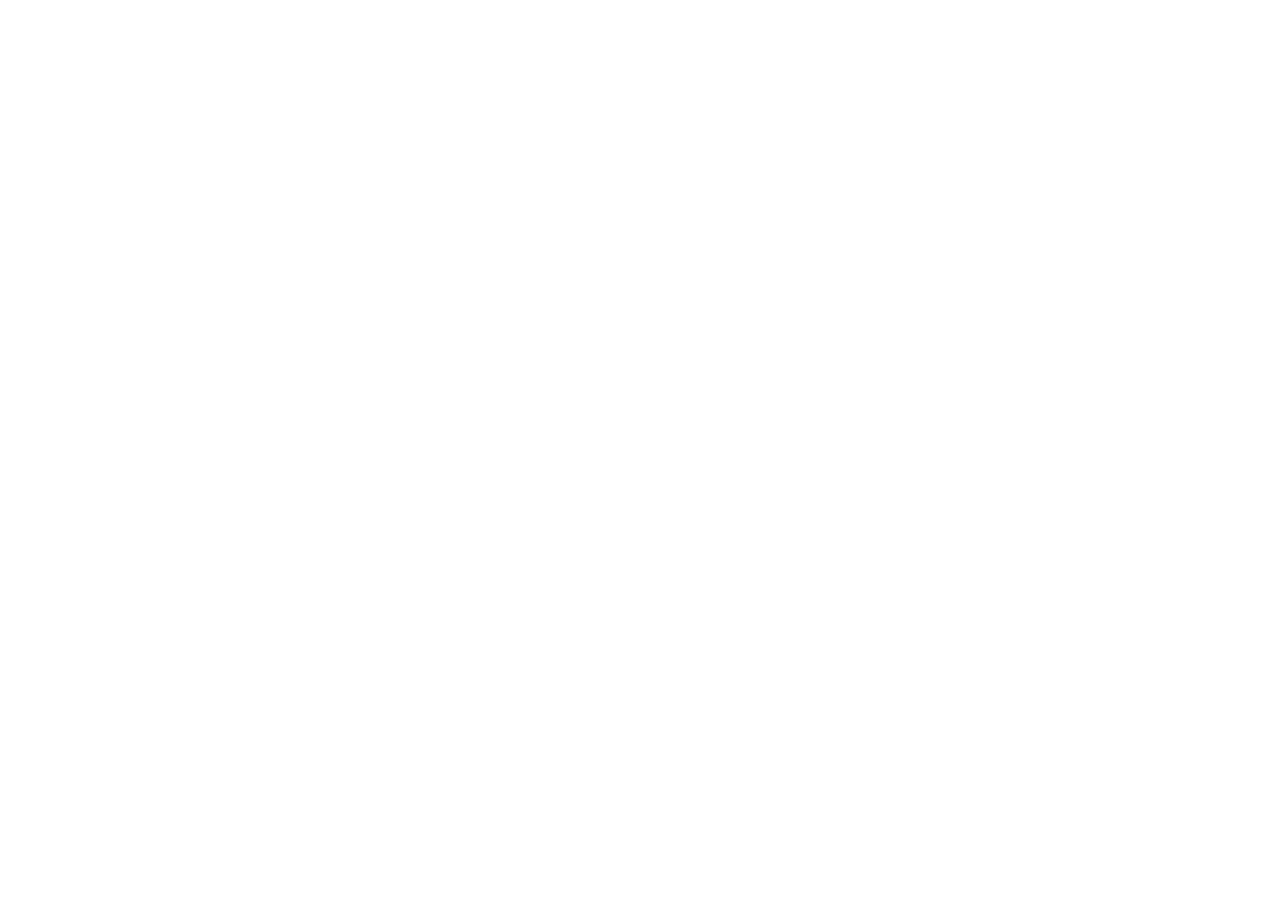
==== index.html @ 93f723a4 "scaffolding files and dir" ====
<!DOCTYPE html>
<html lang="en">
<head>
    <meta charset="UTF-8">
    <meta name="viewport" content="width=device-width, initial-scale=1.0">
    <meta name="author" content="Michele Ebau">
  <link rel="preconnect" href="https://fonts.googleapis.com">
<link rel="preconnect" href="https://fonts.gstatic.com" crossorigin>
<link href="https://fonts.googleapis.com/css2?family=Roboto:ital,wght@0,100;0,300;0,400;0,500;0,700;0,900;1,100;1,300;1,400;1,500;1,700;1,900&display=swap" rel="stylesheet">
  <link rel="stylesheet" href="https://cdnjs.cloudflare.com/ajax/libs/font-awesome/6.4.2/css/all.min.css"
    integrity="sha512-z3gLpd7yknf1YoNbCzqRKc4qyor8gaKU1qmn+CShxbuBusANI9QpRohGBreCFkKxLhei6S9CQXFEbbKuqLg0DA=="
    crossorigin="anonymous" referrerpolicy="no-referrer">
  <link href="https://cdn.jsdelivr.net/npm/bootstrap@5.3.2/dist/css/bootstrap.min.css" rel="stylesheet"
    integrity="sha384-T3c6CoIi6uLrA9TneNEoa7RxnatzjcDSCmG1MXxSR1GAsXEV/Dwwykc2MPK8M2HN" crossorigin="anonymous">
  <link rel="stylesheet" href="css/style.css">
    <title>Document</title>
</head>
<body>
  <script src="js/utility.js"></script>
    <script src="js/script.js"></script>
</body>
</html>
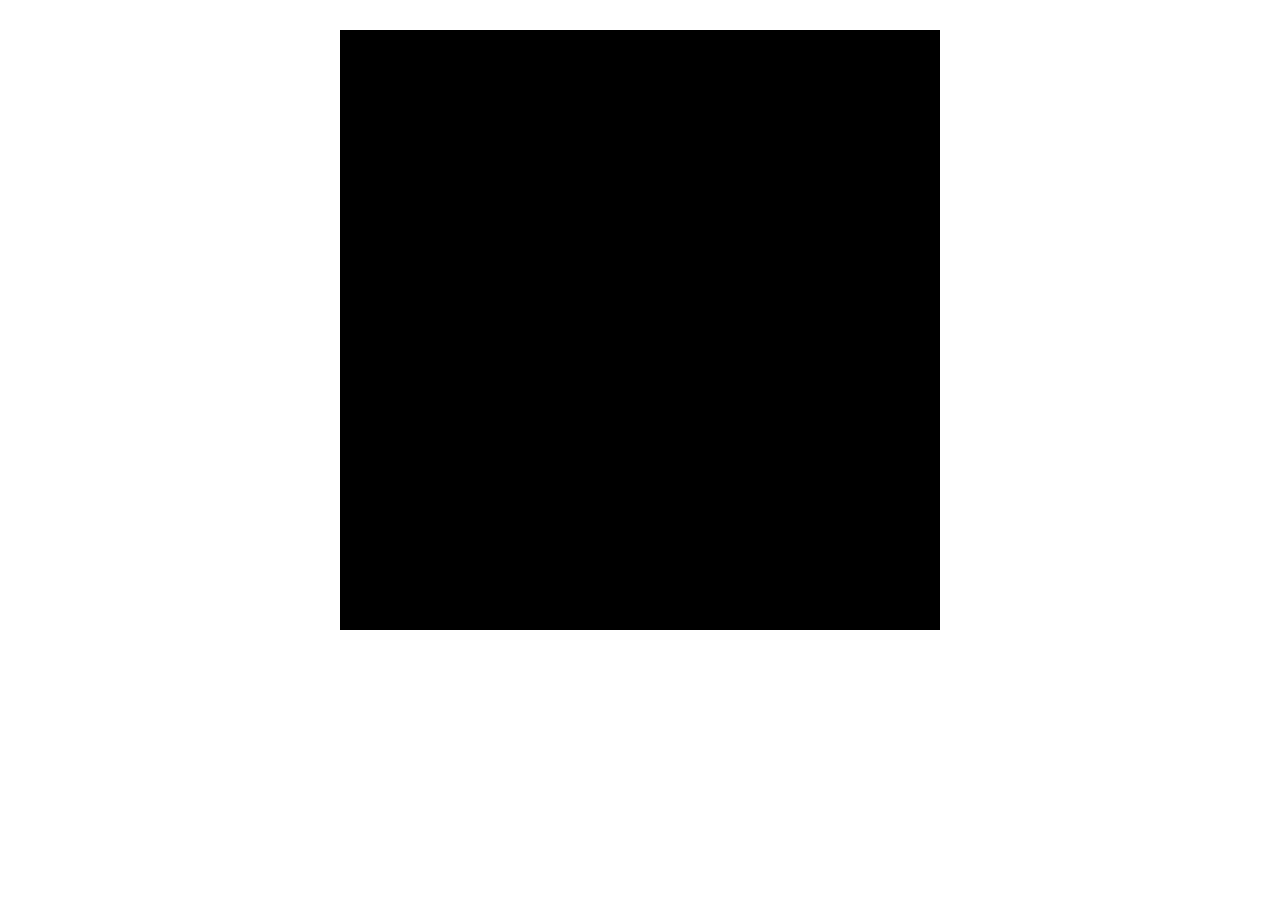
==== commit 272bdb10: "add class in css, div #playgorund  style" ====
--- a/index.html
+++ b/index.html
@@ -1,22 +1,30 @@
 <!DOCTYPE html>
 <html lang="en">
+
 <head>
-    <meta charset="UTF-8">
-    <meta name="viewport" content="width=device-width, initial-scale=1.0">
-    <meta name="author" content="Michele Ebau">
+  <meta charset="UTF-8">
+  <meta name="viewport" content="width=device-width, initial-scale=1.0">
+  <meta name="author" content="Michele Ebau">
   <link rel="preconnect" href="https://fonts.googleapis.com">
-<link rel="preconnect" href="https://fonts.gstatic.com" crossorigin>
-<link href="https://fonts.googleapis.com/css2?family=Roboto:ital,wght@0,100;0,300;0,400;0,500;0,700;0,900;1,100;1,300;1,400;1,500;1,700;1,900&display=swap" rel="stylesheet">
+  <link rel="preconnect" href="https://fonts.gstatic.com" crossorigin>
+  <link
+    href="https://fonts.googleapis.com/css2?family=Roboto:ital,wght@0,100;0,300;0,400;0,500;0,700;0,900;1,100;1,300;1,400;1,500;1,700;1,900&display=swap"
+    rel="stylesheet">
   <link rel="stylesheet" href="https://cdnjs.cloudflare.com/ajax/libs/font-awesome/6.4.2/css/all.min.css"
     integrity="sha512-z3gLpd7yknf1YoNbCzqRKc4qyor8gaKU1qmn+CShxbuBusANI9QpRohGBreCFkKxLhei6S9CQXFEbbKuqLg0DA=="
     crossorigin="anonymous" referrerpolicy="no-referrer">
   <link href="https://cdn.jsdelivr.net/npm/bootstrap@5.3.2/dist/css/bootstrap.min.css" rel="stylesheet"
     integrity="sha384-T3c6CoIi6uLrA9TneNEoa7RxnatzjcDSCmG1MXxSR1GAsXEV/Dwwykc2MPK8M2HN" crossorigin="anonymous">
   <link rel="stylesheet" href="css/style.css">
-    <title>Document</title>
+  <title>Campo-Minato</title>
 </head>
+
 <body>
+  <div class="" id="playground">
+   
+  </div>
   <script src="js/utility.js"></script>
-    <script src="js/script.js"></script>
+  <script src="js/script.js"></script>
 </body>
+
 </html>--- a/css/style.css
+++ b/css/style.css
@@ -0,0 +1,19 @@
+#playground{
+    width: 600px;
+    height: 600px;
+    background-color: black;
+    color: white;
+    margin: 30px auto;
+    display: flex;
+    flex-wrap: wrap;
+}
+.box{
+    width:calc(100% / 10);
+    height: calc(100% / 10);
+    border: 2px solid white;
+    cursor: crosshair;
+}
+.active{
+    background-color: aqua;
+
+}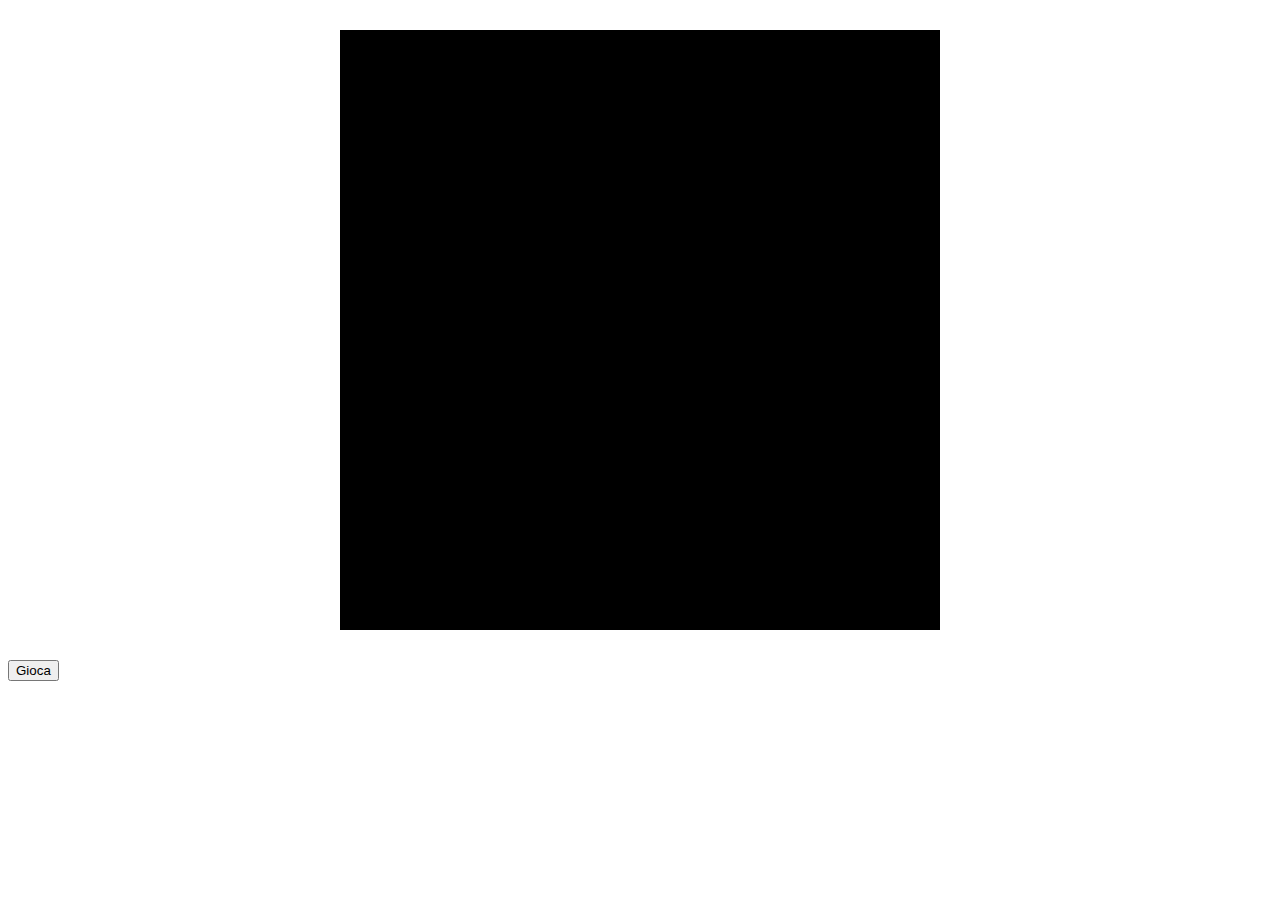
==== commit 32e0ee60: "add #play-btn" ====
--- a/index.html
+++ b/index.html
@@ -23,6 +23,10 @@
   <div class="" id="playground">
    
   </div>
+
+  <div class="text-center">
+    <button class="btn btn-outline-primary" id="play-btn"> Gioca</button>
+  </div>
   <script src="js/utility.js"></script>
   <script src="js/script.js"></script>
 </body>
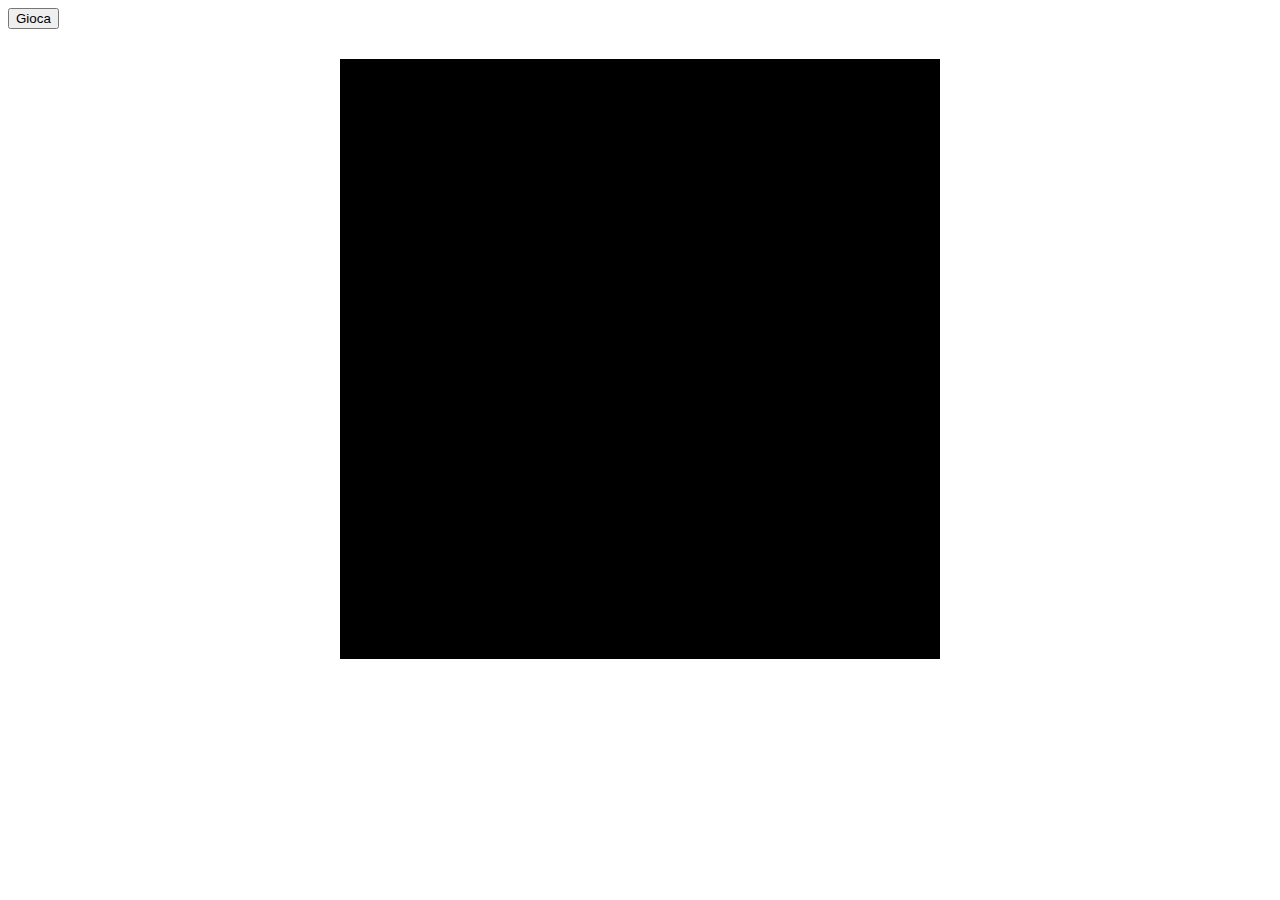
==== commit 16a47c3f: "add cell number select in console" ====
--- a/index.html
+++ b/index.html
@@ -20,13 +20,14 @@
 </head>
 
 <body>
-  <div class="" id="playground">
+  <div class="text-center m-2">
+    <button class="btn btn-outline-primary" id="play-btn"> Gioca</button>
+  </div>
+  <div class="text-white" id="playground">
    
   </div>
 
-  <div class="text-center">
-    <button class="btn btn-outline-primary" id="play-btn"> Gioca</button>
-  </div>
+  
   <script src="js/utility.js"></script>
   <script src="js/script.js"></script>
 </body>
--- a/css/style.css
+++ b/css/style.css
@@ -12,8 +12,12 @@
     height: calc(100% / 10);
     border: 2px solid white;
     cursor: crosshair;
+    display: flex;
+    justify-content: center;
+    align-items: center;
 }
 .active{
     background-color: aqua;
+    color: black;
 
 }